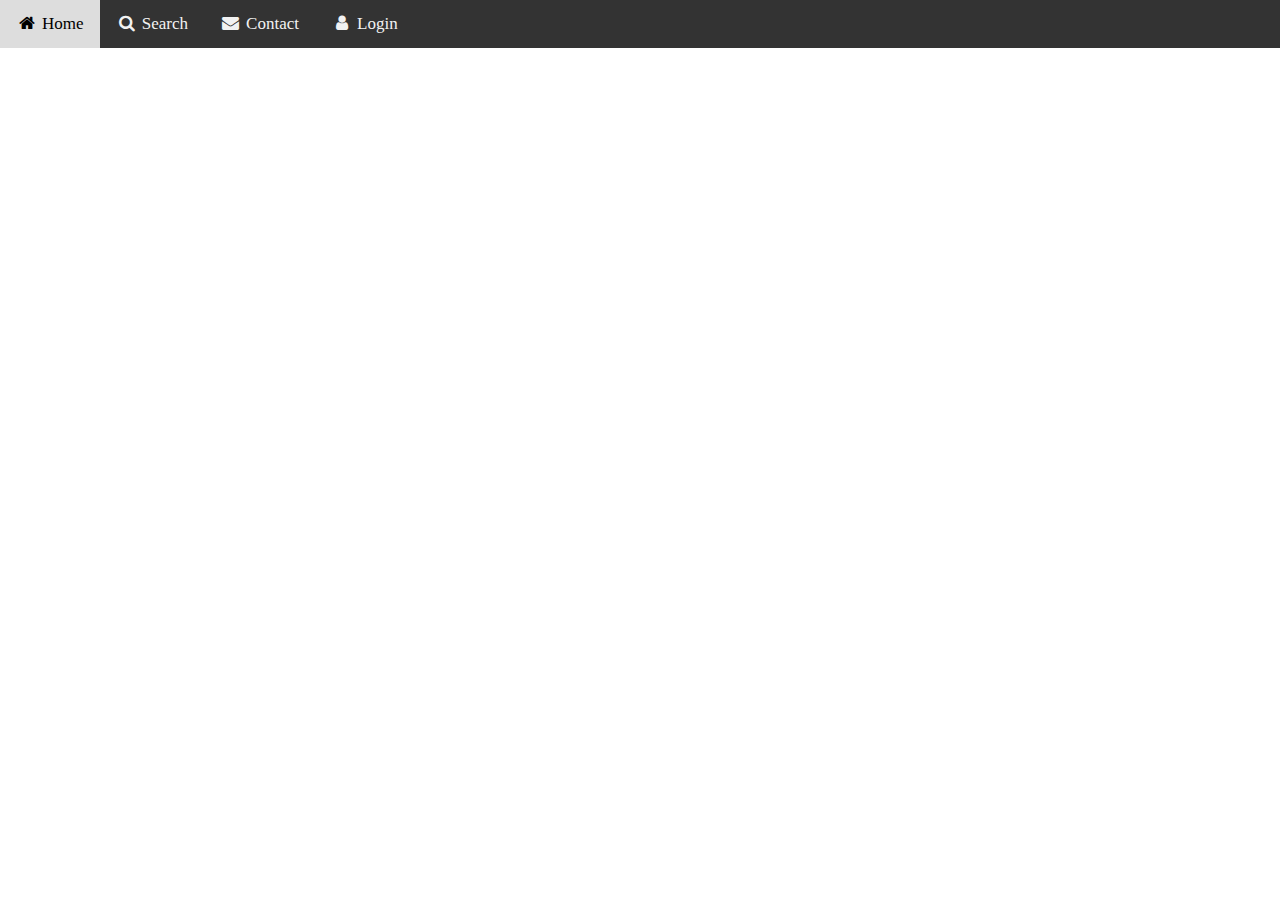
==== index.html @ 82366c5c "initial pages with glyphicons" ====
<!DOCTYPE html>
<html lang="en">
    <head>
    <meta charset="utf-8">
    <meta name="viewport" content="width=device-width, initial-scale=1">
    <link rel="stylesheet" href="https://cdnjs.cloudflare.com/ajax/libs/font-awesome/4.7.0/css/font-awesome.min.css">
    <link href="css/styles.css" rel="stylesheet" type="text/css">
    <title></title>
    <div class="navbar">
            <a class="active" href="#"><i class="fa fa-fw fa-home"></i> Home</a> 
            <a href="#"><i class="fa fa-fw fa-search"></i> Search</a> 
            <a href="#"><i class="fa fa-fw fa-envelope"></i> Contact</a> 
            <a href="#"><i class="fa fa-fw fa-user"></i> Login</a>
          </div>
    </head>
    <body>
       
    </body>
</html>
---- css/styles.css ----
body {margin:0;}

.navbar {
  overflow: hidden;
  background-color: #333;
  position: fixed;
  top: 0;
  width: 100%;
}

.navbar a {
  float: left;
  display: block;
  color: #f2f2f2;
  text-align: center;
  padding: 14px 16px;
  text-decoration: none;
  font-size: 17px;
}

.navbar a:hover {
  background: #ddd;
  color: black;
}
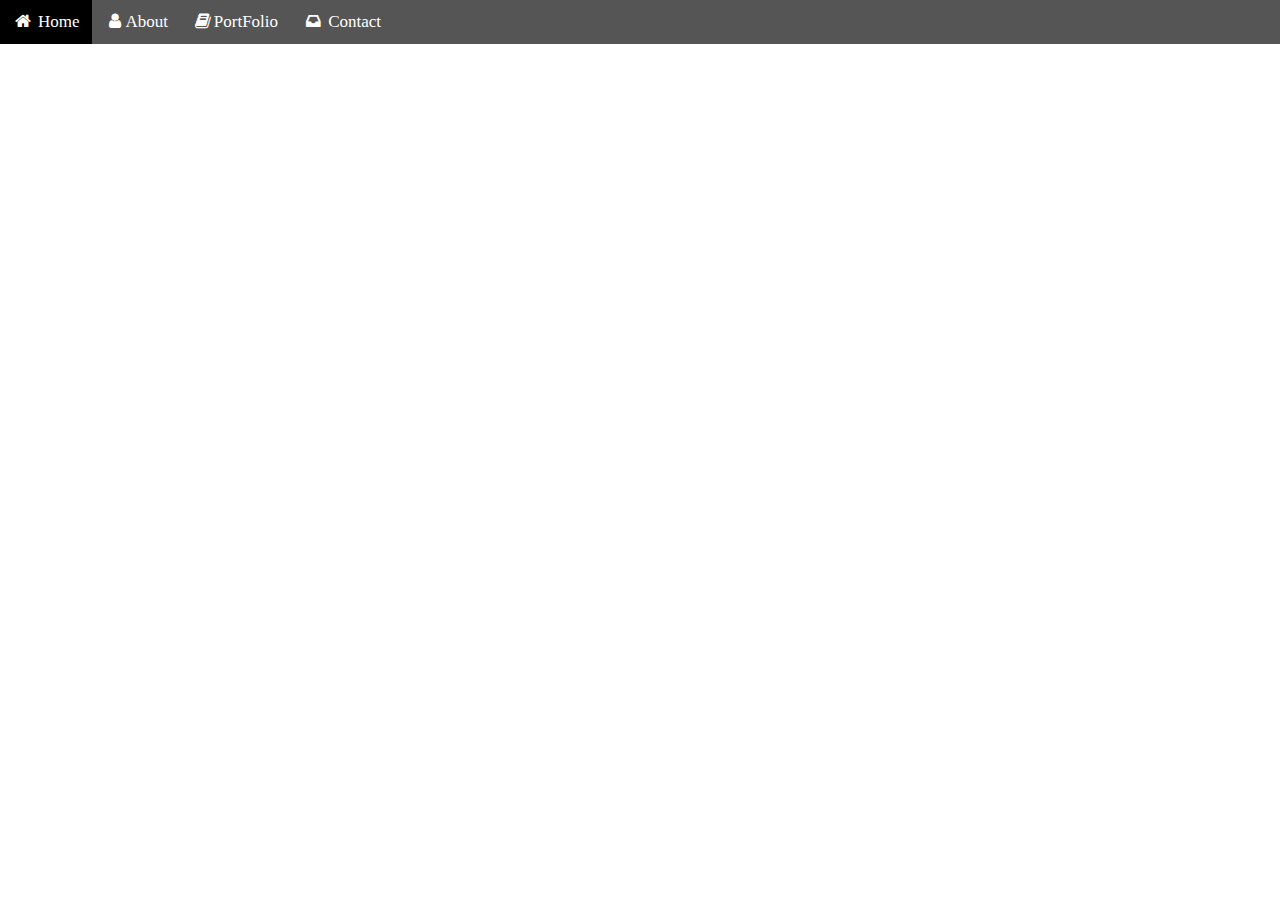
==== commit 59025621: "changed whole glyphicons" ====
--- a/index.html
+++ b/index.html
@@ -8,9 +8,9 @@
     <title></title>
     <div class="navbar">
             <a class="active" href="#"><i class="fa fa-fw fa-home"></i> Home</a> 
-            <a href="#"><i class="fa fa-fw fa-search"></i> Search</a> 
-            <a href="#"><i class="fa fa-fw fa-envelope"></i> Contact</a> 
-            <a href="#"><i class="fa fa-fw fa-user"></i> Login</a>
+            <a href="about.html"><i class="fa fa-fw fa-user"></i>About</a> 
+            <a href="portfolio.html"><i class="fa fa-fw fa-book"></i>PortFolio</a> 
+            <a href="contact.html"><i class="fa fa-fw fa-inbox"></i> Contact</a>
           </div>
     </head>
     <body>
--- a/css/styles.css
+++ b/css/styles.css
@@ -1,24 +1,32 @@
-body {margin:0;}
+body {
+    margin:0;
+    padding: 0;
+}
 
 .navbar {
-  overflow: hidden;
-  background-color: #333;
-  position: fixed;
-  top: 0;
-  width: 100%;
-}
-
-.navbar a {
-  float: left;
-  display: block;
-  color: #f2f2f2;
-  text-align: center;
-  padding: 14px 16px;
-  text-decoration: none;
-  font-size: 17px;
-}
-
-.navbar a:hover {
-  background: #ddd;
-  color: black;
+    width: 100%;
+    background-color: #555;
+    overflow: auto;
+  }
+  
+  .navbar a {
+    float: left;
+    padding: 12px;
+    color: white;
+    text-decoration: none;
+    font-size: 17px;
+  }
+  
+  .navbar a:hover {
+    background-color: #000;
+  }
+  
+  .active {
+    background-color: #4CAF50;
+  }
+@media screen and (max-width: 500px) {
+    .navbar a {
+      float: none;
+      display: block;
+    }
 }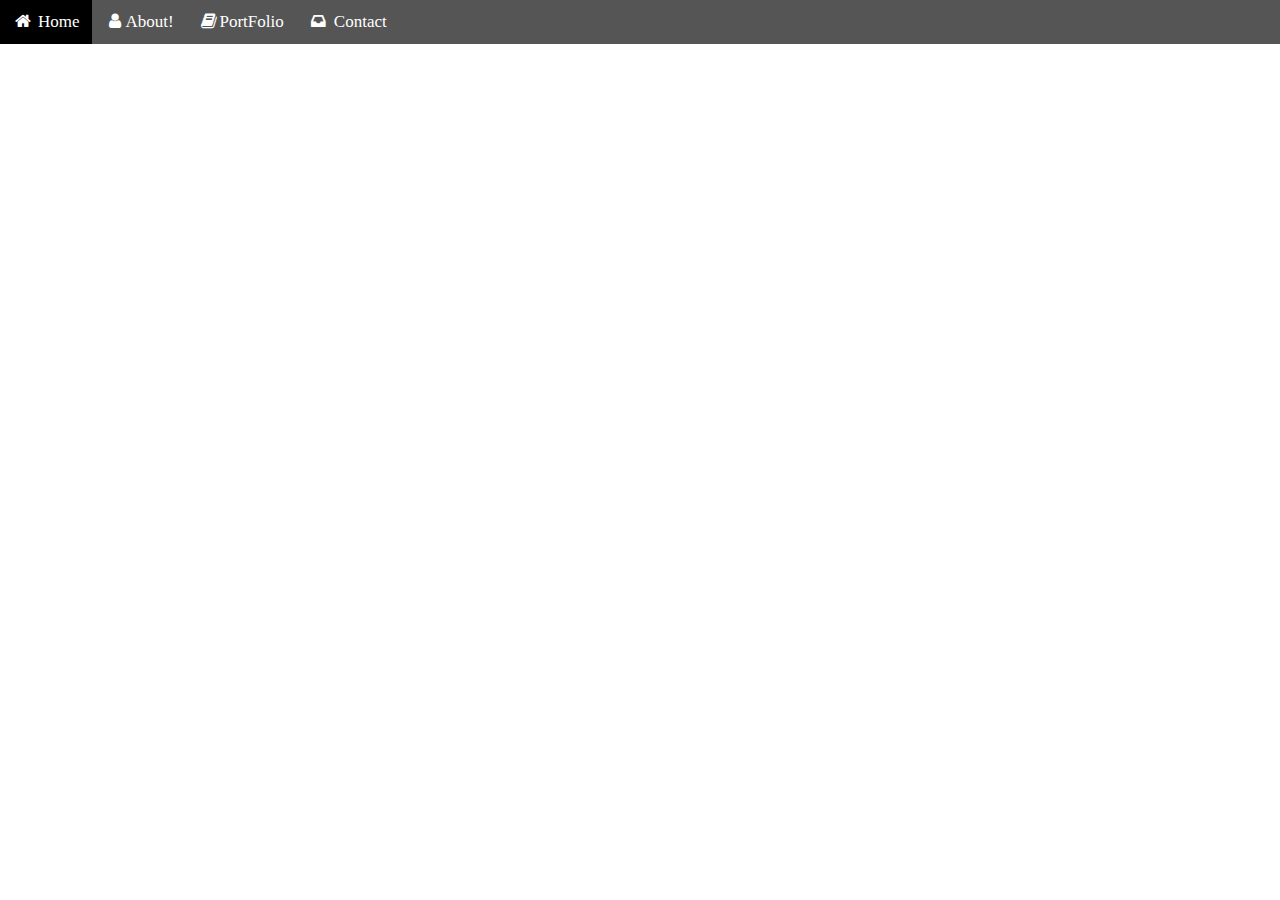
==== commit 6d3e33b0: "changed whole webpage" ====
--- a/index.html
+++ b/index.html
@@ -6,12 +6,14 @@
     <link rel="stylesheet" href="https://cdnjs.cloudflare.com/ajax/libs/font-awesome/4.7.0/css/font-awesome.min.css">
     <link href="css/styles.css" rel="stylesheet" type="text/css">
     <title></title>
-    <div class="navbar">
-            <a class="active" href="#"><i class="fa fa-fw fa-home"></i> Home</a> 
-            <a href="about.html"><i class="fa fa-fw fa-user"></i>About</a> 
+    <div class="image">
+       <div class="navbar">
+            <a class="active" href="index.html"><i class="fa fa-fw fa-home"></i> Home</a> 
+            <a href="about.html"><i class="fa fa-fw fa-user"></i>About!</a> 
             <a href="portfolio.html"><i class="fa fa-fw fa-book"></i>PortFolio</a> 
             <a href="contact.html"><i class="fa fa-fw fa-inbox"></i> Contact</a>
-          </div>
+        </div>
+    </div>
     </head>
     <body>
        
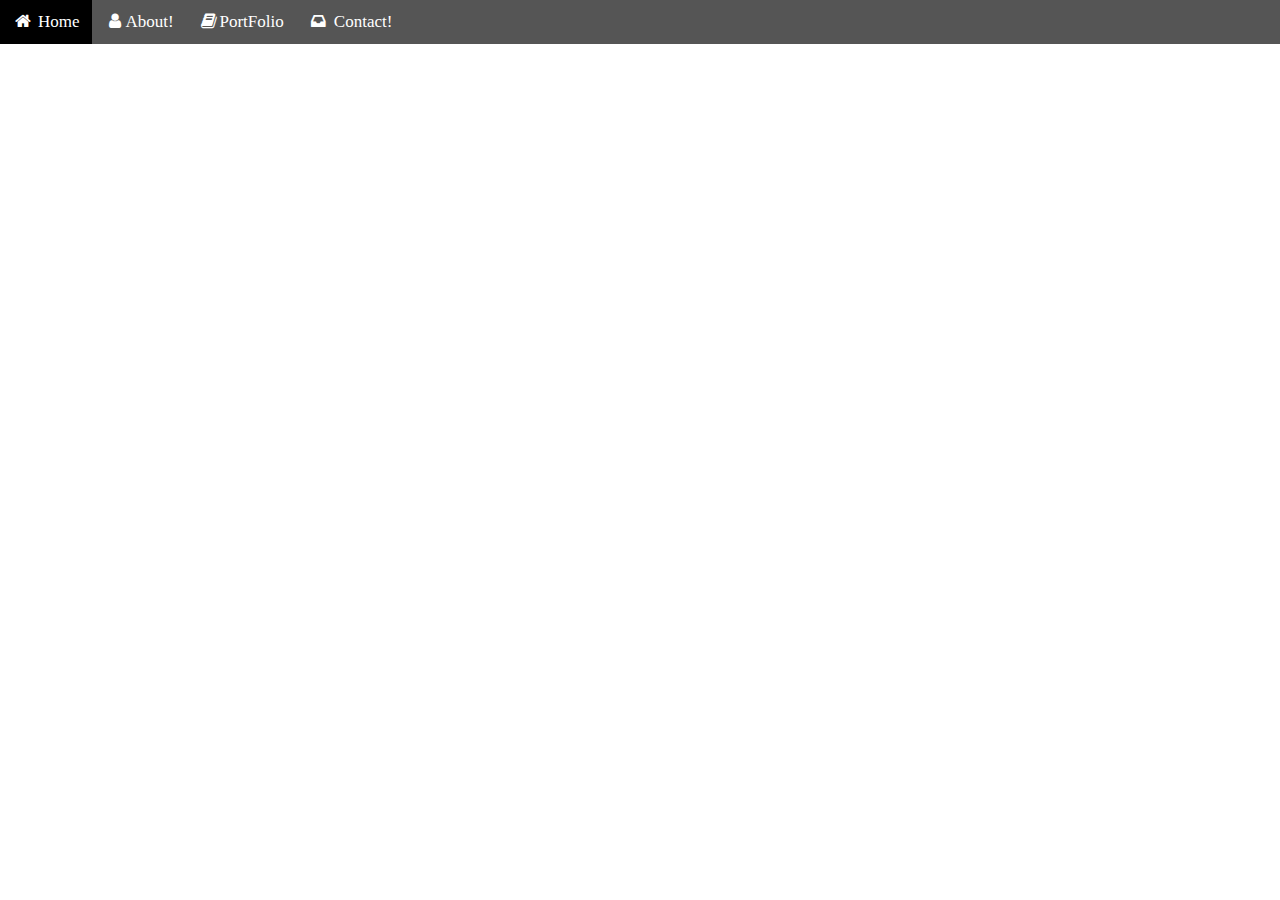
==== commit 2cd7aced: "changed whole site" ====
--- a/index.html
+++ b/index.html
@@ -11,7 +11,7 @@
             <a class="active" href="index.html"><i class="fa fa-fw fa-home"></i> Home</a> 
             <a href="about.html"><i class="fa fa-fw fa-user"></i>About!</a> 
             <a href="portfolio.html"><i class="fa fa-fw fa-book"></i>PortFolio</a> 
-            <a href="contact.html"><i class="fa fa-fw fa-inbox"></i> Contact</a>
+            <a href="contact.html"><i class="fa fa-fw fa-inbox"></i> Contact!</a>
         </div>
     </div>
     </head>
--- a/css/styles.css
+++ b/css/styles.css
@@ -24,6 +24,10 @@
   .active {
     background-color: #4CAF50;
   }
+  .image{
+      background-image: url(images/photo-1529101091764-c3526daf38fe.jpeg);
+      background-position: center;
+  }
 @media screen and (max-width: 500px) {
     .navbar a {
       float: none;
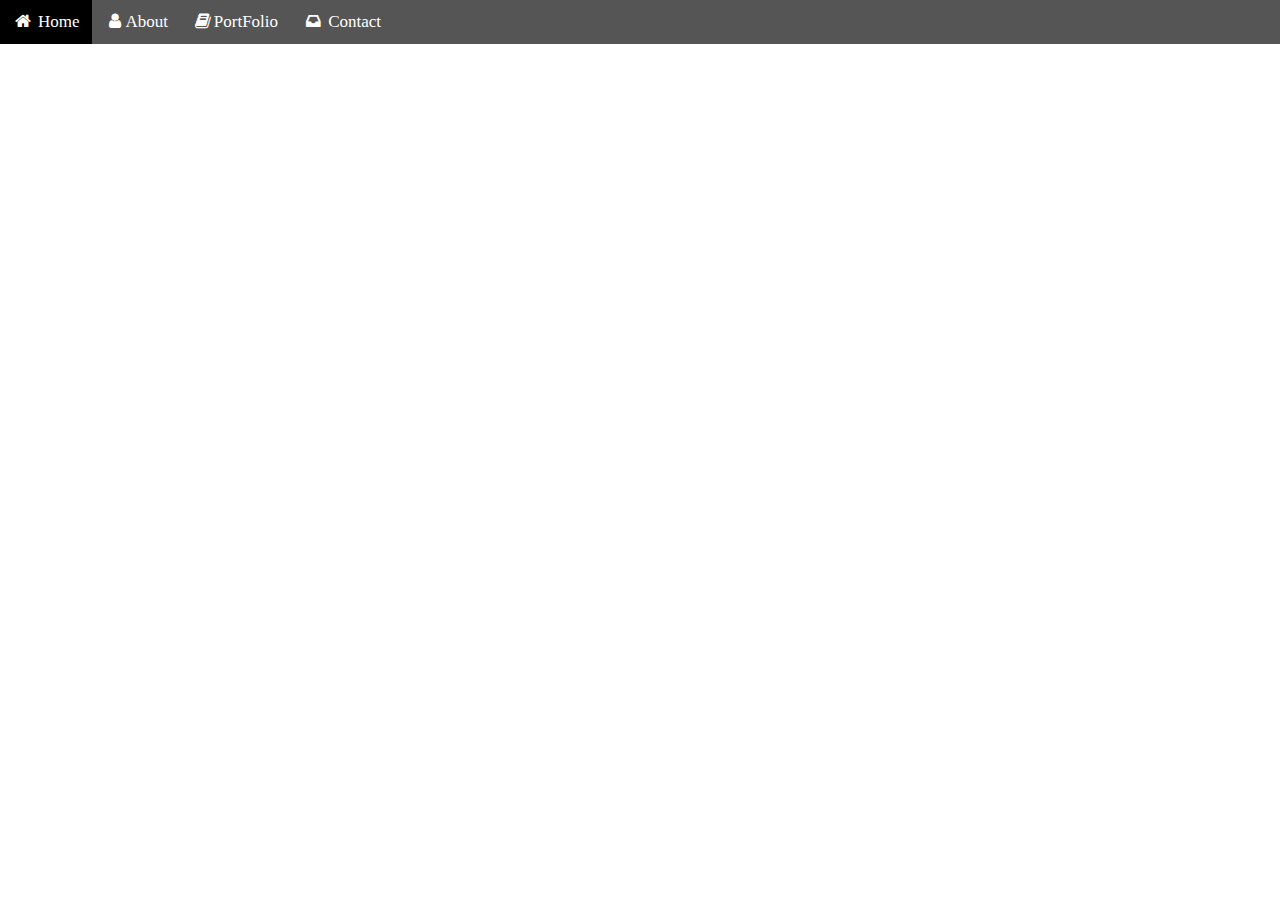
==== commit 4b44207a: "changed whole index" ====
--- a/index.html
+++ b/index.html
@@ -9,9 +9,9 @@
     <div class="image">
        <div class="navbar">
             <a class="active" href="index.html"><i class="fa fa-fw fa-home"></i> Home</a> 
-            <a href="about.html"><i class="fa fa-fw fa-user"></i>About!</a> 
+            <a href="about.html"><i class="fa fa-fw fa-user"></i>About</a> 
             <a href="portfolio.html"><i class="fa fa-fw fa-book"></i>PortFolio</a> 
-            <a href="contact.html"><i class="fa fa-fw fa-inbox"></i> Contact!</a>
+            <a href="contact.html"><i class="fa fa-fw fa-inbox"></i> Contact</a>
         </div>
     </div>
     </head>
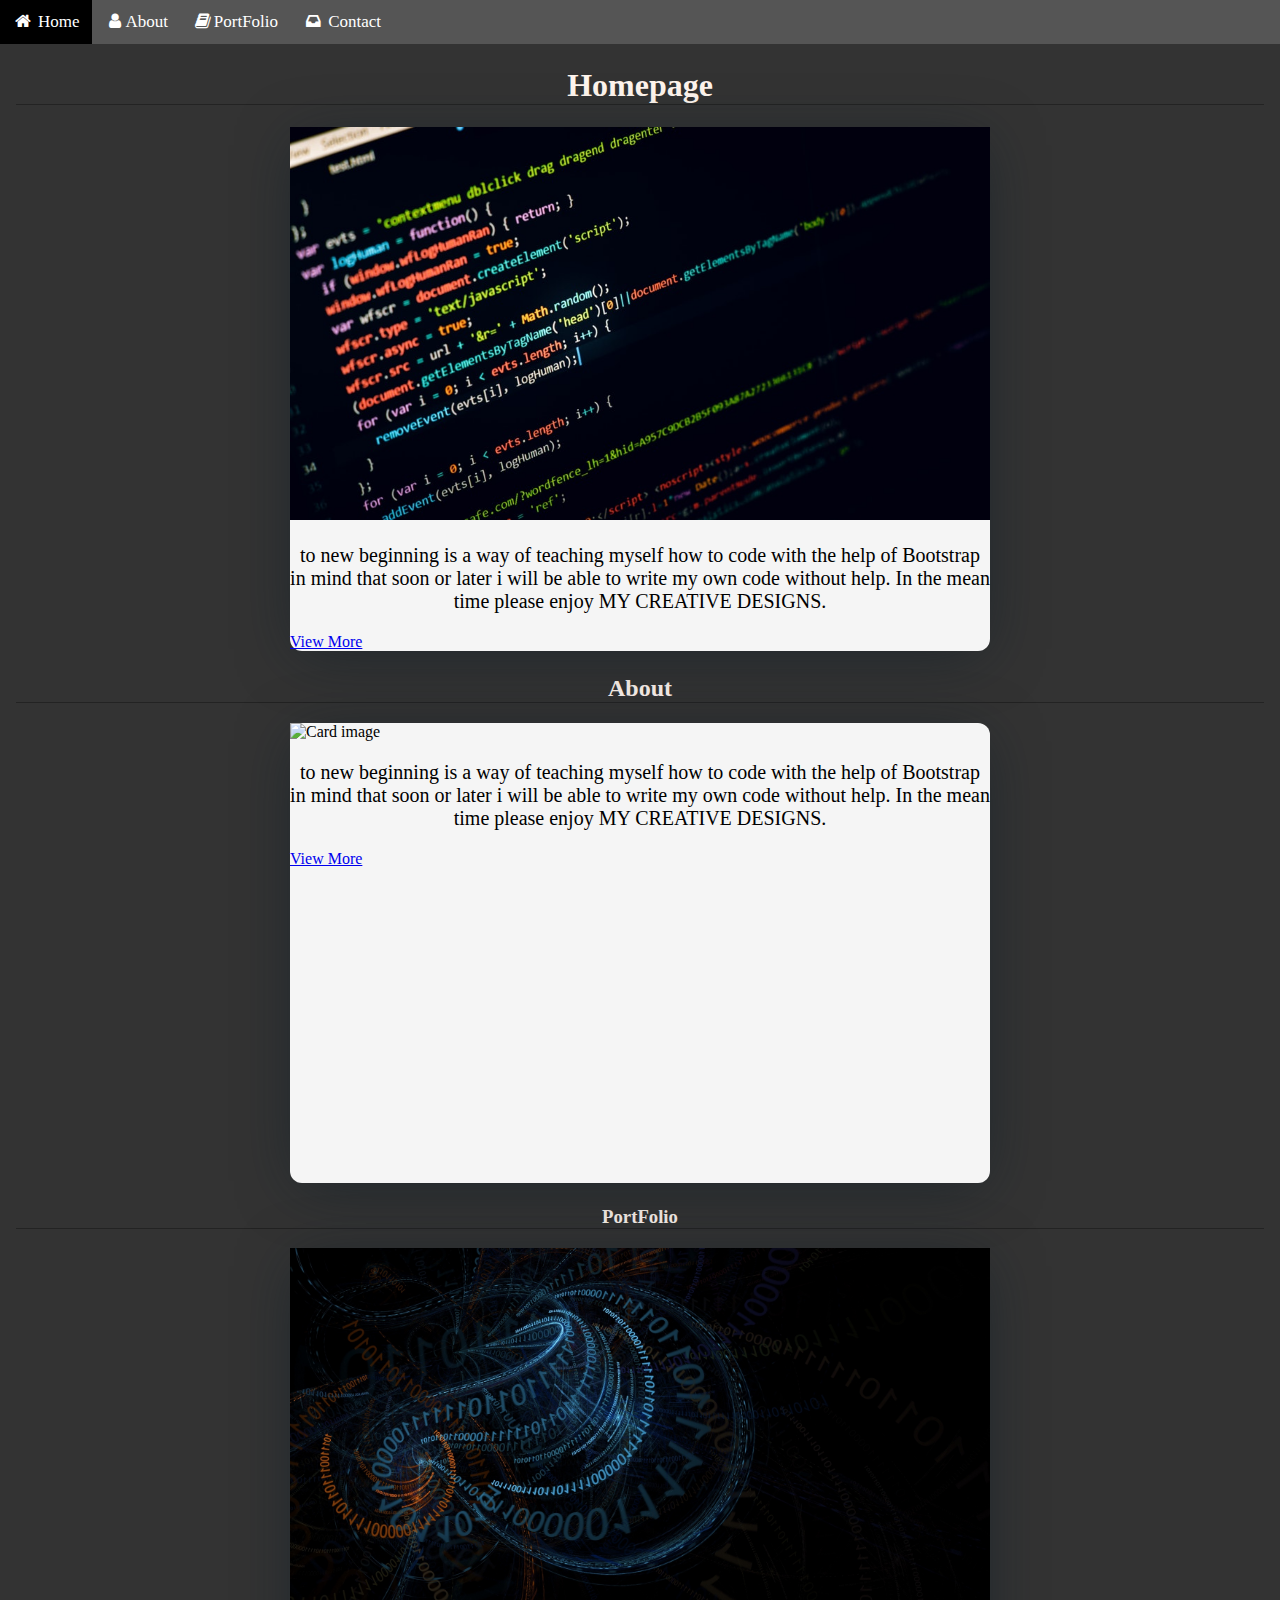
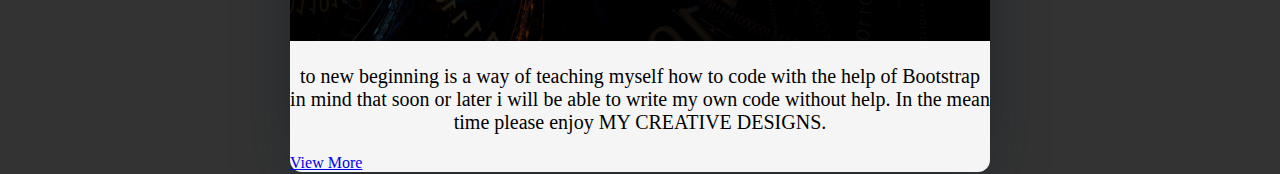
==== commit 7f36dc25: "added content on page" ====
--- a/index.html
+++ b/index.html
@@ -16,6 +16,42 @@
     </div>
     </head>
     <body>
-       
+    <div class="sanii" style="background-color:rgba(0,0,0,0.8);">
+    <div class="container">
+        <h1 style="text-align:center; border-bottom:1px solid rgba(0,0,0,0.3);"><strong style="color:seashell;">Homepage</strong></h1>
+            <div class="card" style="width:100%">
+                <img class="card-img-top" src="images/photo-1529101091764-c3526daf38fe.jpeg" alt="Card image" style="width:100%">
+                <div class="card-body">
+                <p style="text-align:center; font-size: 20px;">to new beginning is a way of teaching myself how to code with the help of Bootstrap in mind that soon or later i will be able to write my own code without help.
+                    In the mean time please enjoy MY CREATIVE DESIGNS.
+                </p>
+                <a href="index.html" class="btn">View More</a>
+                </div>
+            </div>
+    </div>
+    <div class="container">
+            <h2 style="text-align:center;border-bottom:1px solid rgba(0,0,0,0.3);"><strong style="color:seashell;">About</strong></h2>
+            <div class="card" style="width:100%">
+                <img class="card-img-top" src="images/164183461-creative-wallpapers.jpg" alt="Card image" style="width:100%">
+                <div class="card-body">
+                <p style="text-align:center; font-size: 20px;">to new beginning is a way of teaching myself how to code with the help of Bootstrap in mind that soon or later i will be able to write my own code without help.
+                    In the mean time please enjoy MY CREATIVE DESIGNS.
+                </p>
+                <a href="about.html" class="btn">View More</a>
+               </div>
+            </div>
+        </div>
+    <div class="container">
+            <h3 style="text-align:center;border-bottom:1px solid rgba(0,0,0,0.3);"><strong style="color:seashell;">PortFolio</strong></h3>        
+            <div class="card" style="width:100%">
+                <img class="card-img-top" src="code_coding_binary_code_abstract_patterns_112140_1920x1080.jpg" alt="Card image" style="width:100%">
+                <div class="card-body">
+                <p style="text-align:center; font-size: 20px;">to new beginning is a way of teaching myself how to code with the help of Bootstrap in mind that soon or later i will be able to write my own code without help.
+                    In the mean time please enjoy MY CREATIVE DESIGNS.</p>
+                <a href="portfolio.html" class="btn">View More</a>
+                </div>
+            </div>
+        </div>
+    </div>
     </body>
 </html>--- a/css/styles.css
+++ b/css/styles.css
@@ -24,12 +24,27 @@
   .active {
     background-color: #4CAF50;
   }
-  .image{
-      background-image: url(images/photo-1529101091764-c3526daf38fe.jpeg);
-      background-position: center;
+  .card {
+    width: 100%;
+    min-height: 460px;
+    margin: auto;
+    box-shadow: 0px 8px 60px -10px rgba(13,28,39,0.6);
+    background:whitesmoke;
+    border-radius: 12px;
+    max-width: 700px;
+    position: relative;
+  
+  }
+  
+  .card:hover {
+    box-shadow: 0 8px 16px 0 rgba(0,0,0,0.2);
+  }
+  
+  .container {
+    padding: 2px 16px;
   }
 @media screen and (max-width: 500px) {
-    .navbar a {
+    .navbar a,.card {
       float: none;
       display: block;
     }
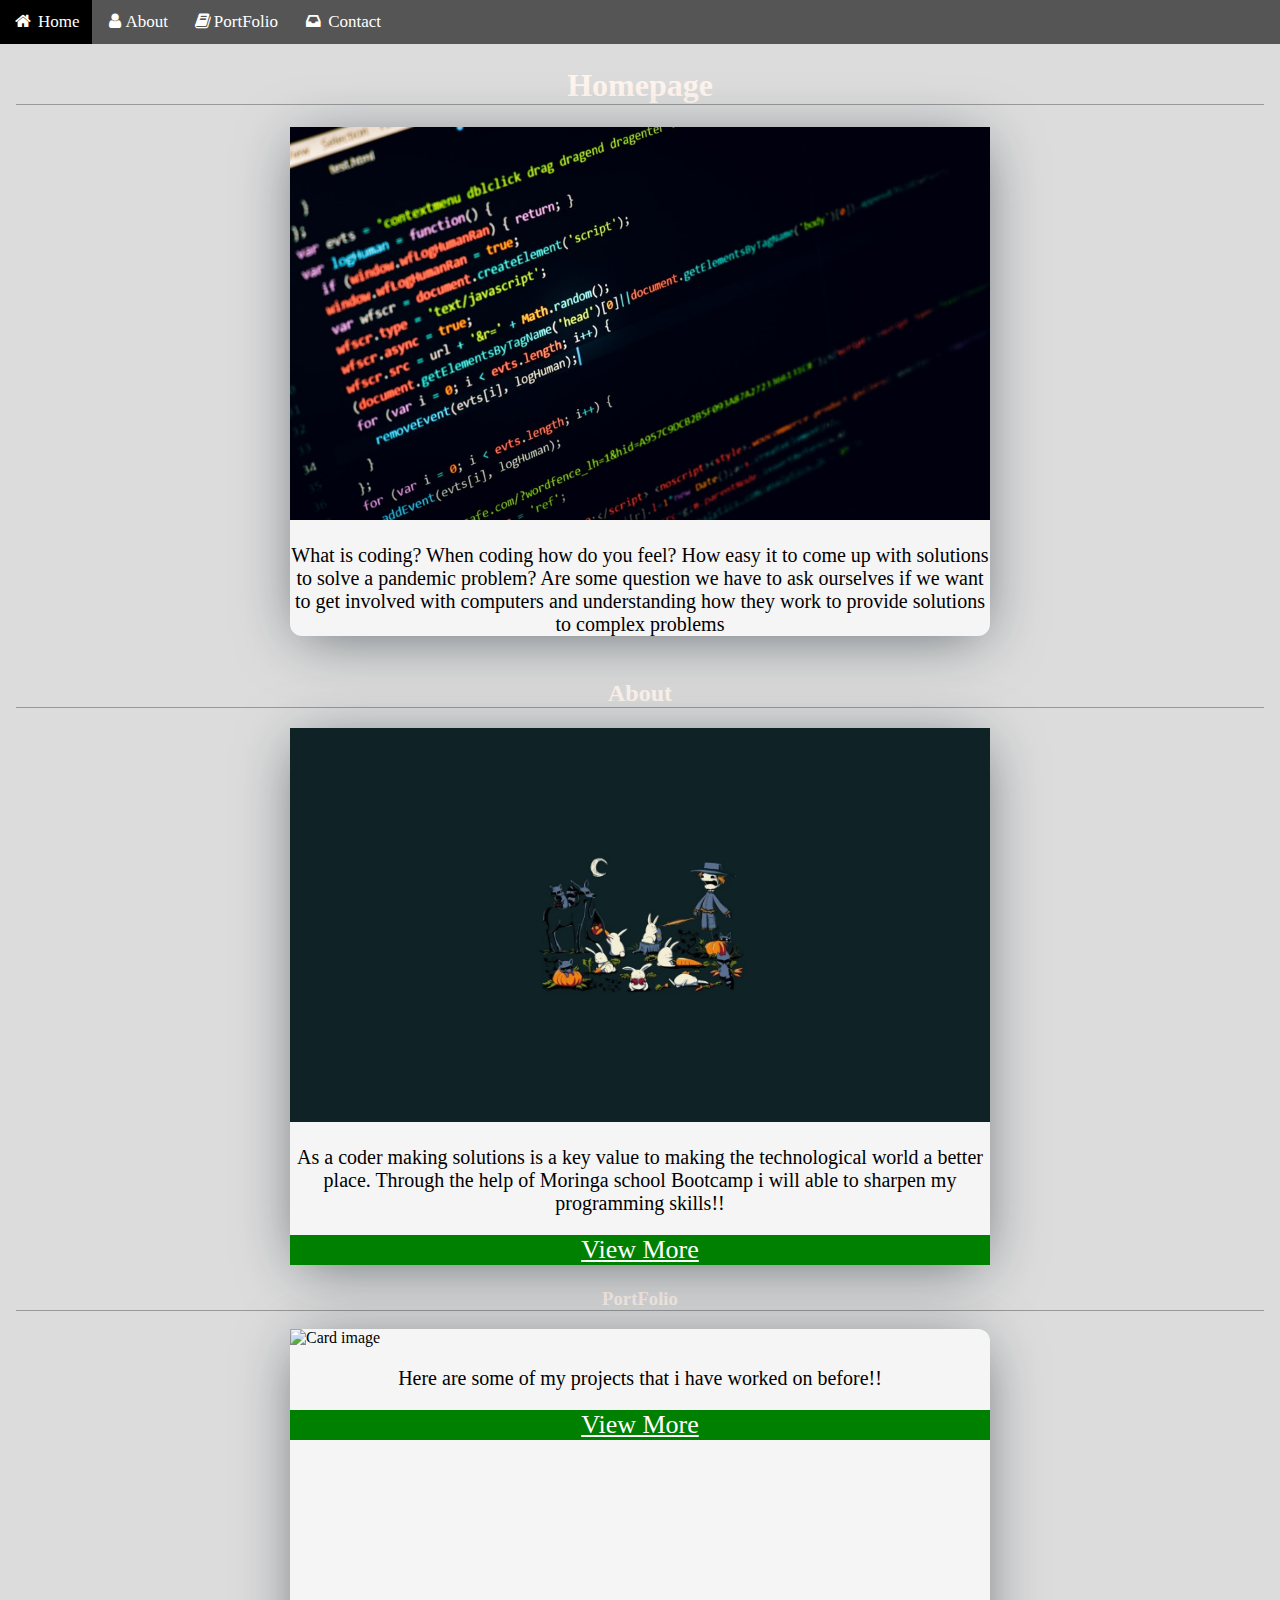
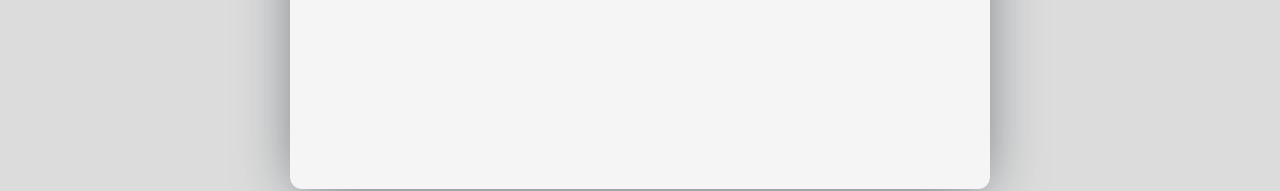
==== commit cd4dc969: "final copyof initial page" ====
--- a/index.html
+++ b/index.html
@@ -16,16 +16,15 @@
     </div>
     </head>
     <body>
-    <div class="sanii" style="background-color:rgba(0,0,0,0.8);">
+    <div class="sanii" style="background-color:gainsboro;">
     <div class="container">
         <h1 style="text-align:center; border-bottom:1px solid rgba(0,0,0,0.3);"><strong style="color:seashell;">Homepage</strong></h1>
             <div class="card" style="width:100%">
                 <img class="card-img-top" src="images/photo-1529101091764-c3526daf38fe.jpeg" alt="Card image" style="width:100%">
                 <div class="card-body">
-                <p style="text-align:center; font-size: 20px;">to new beginning is a way of teaching myself how to code with the help of Bootstrap in mind that soon or later i will be able to write my own code without help.
-                    In the mean time please enjoy MY CREATIVE DESIGNS.
-                </p>
-                <a href="index.html" class="btn">View More</a>
+                <p style="text-align:center; font-size: 20px;">What is coding? When coding how do you feel? How easy it to come up with solutions to solve a pandemic problem?
+                Are some question we have to ask ourselves if we want to get involved with computers and understanding how they work to provide solutions to complex problems
+            </p>
                 </div>
             </div>
     </div>
@@ -34,9 +33,8 @@
             <div class="card" style="width:100%">
                 <img class="card-img-top" src="images/164183461-creative-wallpapers.jpg" alt="Card image" style="width:100%">
                 <div class="card-body">
-                <p style="text-align:center; font-size: 20px;">to new beginning is a way of teaching myself how to code with the help of Bootstrap in mind that soon or later i will be able to write my own code without help.
-                    In the mean time please enjoy MY CREATIVE DESIGNS.
-                </p>
+                <p style="text-align:center; font-size: 20px;">As a coder making solutions is a key value to making the technological world a better place.
+                Through the help of Moringa school Bootcamp i will able to sharpen my programming skills!!</p>
                 <a href="about.html" class="btn">View More</a>
                </div>
             </div>
@@ -44,10 +42,9 @@
     <div class="container">
             <h3 style="text-align:center;border-bottom:1px solid rgba(0,0,0,0.3);"><strong style="color:seashell;">PortFolio</strong></h3>        
             <div class="card" style="width:100%">
-                <img class="card-img-top" src="code_coding_binary_code_abstract_patterns_112140_1920x1080.jpg" alt="Card image" style="width:100%">
+                <img class="card-img-top" src="images/portfolio-image.png" alt="Card image" style="width:100%">
                 <div class="card-body">
-                <p style="text-align:center; font-size: 20px;">to new beginning is a way of teaching myself how to code with the help of Bootstrap in mind that soon or later i will be able to write my own code without help.
-                    In the mean time please enjoy MY CREATIVE DESIGNS.</p>
+                <p style="text-align:center; font-size: 20px;">Here are some of my projects that i have worked on before!!</p>
                 <a href="portfolio.html" class="btn">View More</a>
                 </div>
             </div>
--- a/css/styles.css
+++ b/css/styles.css
@@ -48,4 +48,17 @@
       float: none;
       display: block;
     }
+}
+.btn{
+  border: none;
+  background-color: inherit;
+  text-align: center;
+  font-size: 26px;
+  cursor: pointer;
+  display: inline-block;
+  border: 1px solid #ccc;
+  background:green;
+  border: 0;
+  color: white;
+  width: 100%;
 }